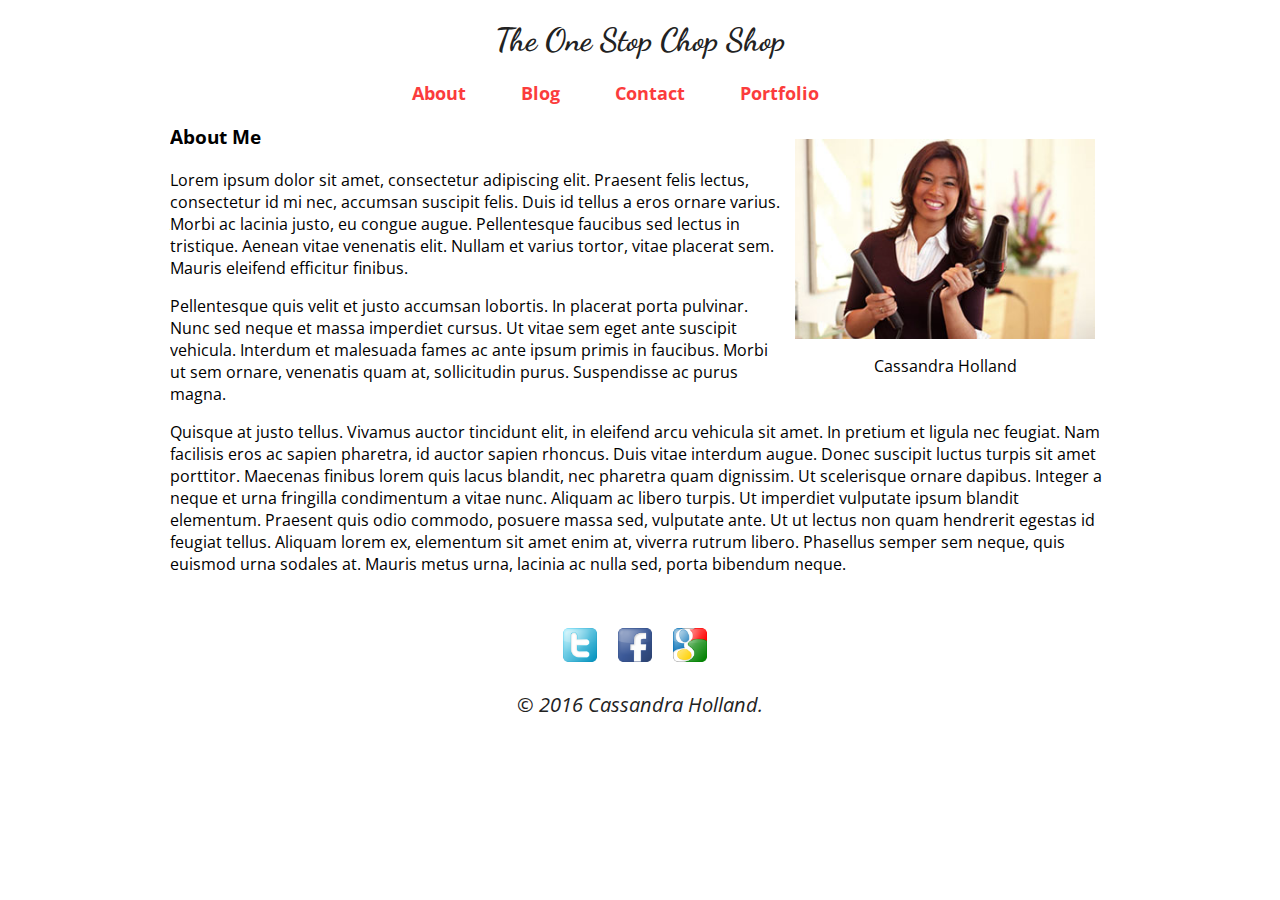
==== about.html @ ae111900 "Add files via upload" ====
<!DOCTYPE html>

<html>
	<head>
		<meta charset="UTF-8">
		<title> Our Website </title>
		<link rel="stylesheet" href="CSS/css.css">
		<link href='https://fonts.googleapis.com/css?family=Dancing+Script:700|Open+Sans' rel='stylesheet' type='text/css'>
		<link rel="stylesheet" href="CSS/normalize.css">
	</head>
	
	<body>
		<header>
			<div id="logo">
				<a href="index.html">
					<h1>The One Stop Chop Shop </h1>
				</a>
			</div>
			<nav>
				<div class="NavigationLinks">
					<ul>
						<li><a href="About.html"> About</a></li>
						<li><a href="Blog.html"> Blog</a></li>
						<li><a href="Contact.html"> Contact</a></li>
						<li><a href="Portfolio.html"> Portfolio</a></li>
					</ul>
				</div>
			</nav>
		</header>
		
		<div id="wrapper">
		
			<section class="sidebar">
				<img src="Images/profilepic.jpg" alt="Cassandra" class="profilepic">
				<p> Cassandra Holland </p>
			</section>
		
			<section>
				<h3> About Me </h3>
				<p>Lorem ipsum dolor sit amet, consectetur adipiscing elit. Praesent felis lectus, consectetur id mi nec, accumsan suscipit felis. Duis id 	tellus a eros ornare varius. Morbi ac lacinia justo, eu congue augue. Pellentesque faucibus sed lectus in tristique. Aenean vitae venenatis elit. Nullam et varius tortor, vitae placerat sem. Mauris eleifend efficitur finibus.</p>

				<p>Pellentesque quis velit et justo accumsan lobortis. In placerat porta pulvinar. Nunc sed neque et massa imperdiet cursus. Ut vitae sem eget ante suscipit vehicula. Interdum et malesuada fames ac ante ipsum primis in faucibus. Morbi ut sem ornare, venenatis quam at, sollicitudin purus. Suspendisse ac purus magna.</p>

				<p>Quisque at justo tellus. Vivamus auctor tincidunt elit, in eleifend arcu vehicula sit amet. In pretium et ligula nec feugiat. Nam facilisis eros ac sapien pharetra, id auctor sapien rhoncus. Duis vitae interdum augue. Donec suscipit luctus turpis sit amet porttitor. Maecenas finibus lorem quis lacus blandit, nec pharetra quam dignissim. Ut scelerisque ornare dapibus. Integer a neque et urna fringilla condimentum a vitae nunc. Aliquam ac libero turpis. Ut imperdiet vulputate ipsum blandit elementum. Praesent quis odio commodo, posuere massa sed, vulputate ante. Ut ut lectus non quam hendrerit egestas id feugiat tellus. Aliquam lorem ex, elementum sit amet enim at, viverra rutrum libero. Phasellus semper sem neque, quis euismod urna sodales at. Mauris metus urna, lacinia ac nulla sed, porta bibendum neque.</p>				
			</section>
			
			<footer>
				<a href="http://www.twitter.com"><img src="Images/twitter.png" alt="twitter" class="socialicons"> </a>
				<a href="http://www.facebook.com"><img src="Images/facebook.png" alt="facebook" class="socialicons"> </a>
				<a href="http://www.google.com"><img src="Images/googleplus.png" alt="googleplus" class="socialicons"> </a>
				<p>&copy; 2016 Cassandra Holland. </p>
			</footer>
		</div>
	</body>
	
</html>
---- CSS/css.css ----
body {
	font-family: 'Open Sans', sans-serif;
}

/* Our Websites Wrapper*/

#wrapper {
	max-width: 940px;
	margin: 0 auto 0 auto;
	padding: 0 5% 0 5%;
}

/* Our Websites logo*/

#logo {
	margin: 0;
	text-align: center;
	font-family: 'Dancing Script', cursive; /* Fonts For Our Logo*/
}

#logo a {
	color: #222222; /* darker grey*/
}

#logo h1 {
	font-size: 2em; /* 1em = 16px */
}

#logo h2 {
	font-size: 1.25em;
	font-weight: normal;
}


/* Link Colors and properties*/

a {
	color: #fb3c3c; /* red*/
}

a:visited {
	color: #fb3c3c; /*red*/
}

header a{
	text-decoration: none;
}

/* Navigation*/

nav {
	text-align: center;
}

.NavigationLinks {
	font-size: 18px;
	
}

nav a:hover {
	color: #af2a2a; /*darker red*/
	font-weight: bold;
}

nav ul li {
	margin: 0 50px 0 0;
	display: inline-block;
	font-weight: bold;
}

/* Footer*/

footer p {
	font-style: italic;
}

footer {
	margin-top: 50px;
	font-size: 1.25em;
	color: #222222;
	text-align: center;
	clear: both;
}

footer a {
	text-decoration: none;
}

.socialicons {
	height: 40px;
	width: 40px;
	margin-right: 10px;
}

/* Portfolio*/

img {
	max-width: 100%;
}

#portfolio {
	list-style: none;
}

#portfolio li {
	width: 95%;
	margin: 10px 2.5% 0 2.5%;
}

/* Styles For Our About Page*/

.profilepic {
	max-width: 300px;
	margin: 15px auto 15px auto;
	display: block;
}

h3 {
	margin-bottom: 20px;
	text-align: center;
}

/* Styles For Our Blog Page*/

.blogprofilepic {
	max-width: 300px;
	display: block;
	border-radius: 100%;
	margin: 0 auto 0 auto;
	
}


.sidebar li{
	list-style: none;
	text-align: center;
	margin: 0 2%;
}

.sidebar {
	text-align: center;
}

.sidebar  h3{
	text-align: center;
}

.blogsidebar li, ul{
		list-style: none;
		text-align: center;
		padding: 0;
	}

/* Media Queries For Pages*/

@media screen and (min-width: 600px) {
	#portfolio li {
		float: left;
		width: 45%;
		margin: 2.5%;
	}
	
	.sidebar {
	float: right;
	}

	h3 {
	margin-bottom: 20px;
	}

	.profilepic {
	max-width: 300px;
	margin: 15px;
	display: block;
}

	
	
}

@media screen and (min-width: 900px) {
	#portfolio li {
		float: left;
		width: 28%;
		margin: 2.5%;
	}
	
	.blogsidebar {
		float: right;
		width: 30%;
	}
	
	.blogcontent {
		width: 60%;
	}
	
	h3 {
		text-align: left;
	}
	
	.blogprofilepic {
	max-width: 300px;
	display: block;
	border-radius: 100%;
	margin: 15px auto 0 auto;
	
	}
	
	.blogsidebar h3{
		text-align: center;
	}
	
	.blogsidebar li{
		list-style: none;
		text-align: center;
		padding: 0;
	}

}
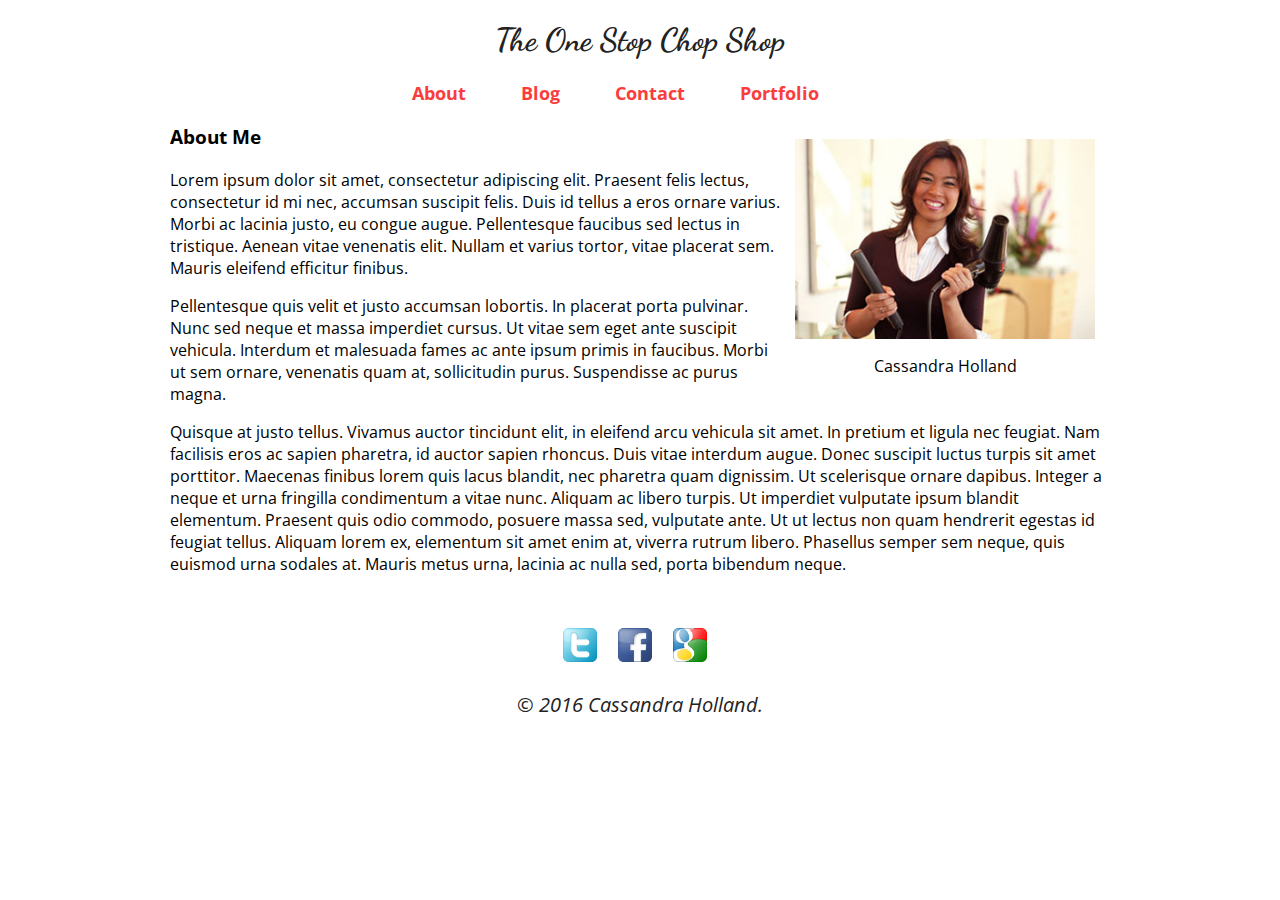
==== commit 753fde73: "Update about.html" ====
--- a/about.html
+++ b/about.html
@@ -19,10 +19,10 @@
 			<nav>
 				<div class="NavigationLinks">
 					<ul>
-						<li><a href="About.html"> About</a></li>
-						<li><a href="Blog.html"> Blog</a></li>
-						<li><a href="Contact.html"> Contact</a></li>
-						<li><a href="Portfolio.html"> Portfolio</a></li>
+						<li><a href="about.html"> About</a></li>
+						<li><a href="blog.html"> Blog</a></li>
+						<li><a href="contact.html"> Contact</a></li>
+						<li><a href="portfolio.html"> Portfolio</a></li>
 					</ul>
 				</div>
 			</nav>
@@ -53,4 +53,4 @@
 		</div>
 	</body>
 	
-</html>+</html>
